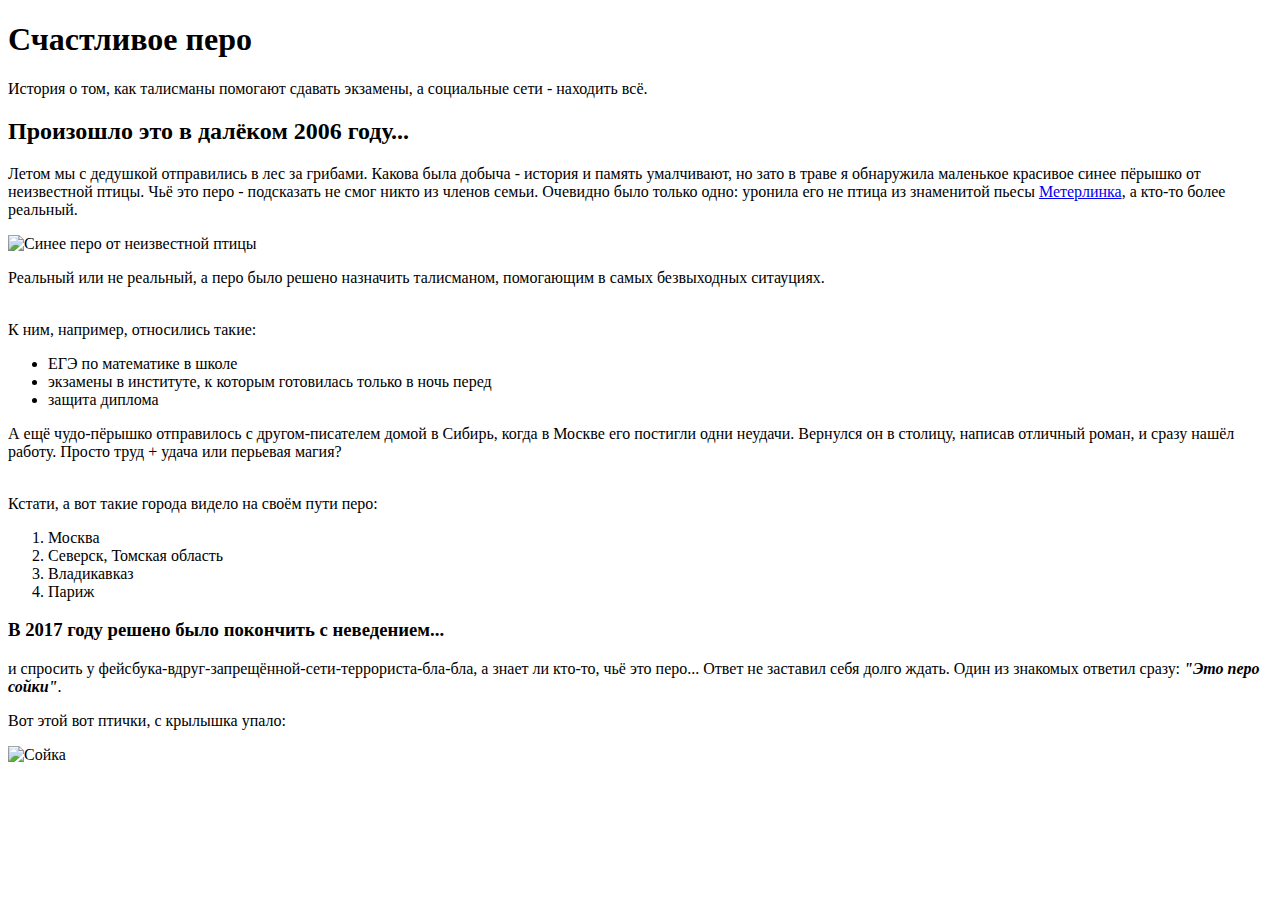
==== index.html @ 6678cf1d "My first page" ====
<!DOCTYPE html>
<html lang="en">

<head>
    <meta charset="UTF-8">
    <meta http-equiv="X-UA-Compatible" content="IE=edge">
    <meta name="viewport" content="width=device-width, initial-scale=1.0">
    <title>Счастливое перо</title>
    <link rel="stylesheet" href="style.css">
    <link rel="preconnect" href="https://fonts.googleapis.com">
    <link rel="preconnect" href="https://fonts.gstatic.com" crossorigin>
    <link href="https://fonts.googleapis.com/css2?family=Amatic+SC:wght@700&family=Caveat:wght@700&display=swap"
        rel="stylesheet">
</head>

<body>
    <h1>Счастливое перо</h1>
    <p>История о том, как талисманы помогают сдавать экзамены, а социальные сети - находить всё.</p>
    <h2>Произошло это в далёком 2006 году...</h2>
    <p>Летом мы с дедушкой отправились в лес за грибами. Какова была добыча - история и память умалчивают,
        но зато в траве я обнаружила маленькое красивое синее пёрышко от неизвестной птицы. Чьё это перо -
        подсказать не смог никто из членов семьи. Очевидно было только одно:
        уронила его не птица из знаменитой пьесы <a
            href="https://ru.wikipedia.org/wiki/Синяя_птица_(пьеса)">Метерлинка</a>, а кто-то более реальный.</p>
    <img src="img/IMG_3578_copy.JPG" alt="Синее перо от неизвестной птицы" width="300">
    <p>Реальный или не реальный, а перо было решено назначить талисманом, помогающим в самых безвыходных ситауциях.</p>
    <br>К ним, например, относились такие:
    <ul>
        <li>ЕГЭ по математике в школе</li>
        <li>экзамены в институте, к которым готовилась только в ночь перед</li>
        <li>защита диплома</li>
    </ul>
    <p>А ещё чудо-пёрышко отправилось с другом-писателем домой в Сибирь, когда в Москве его постигли одни неудачи.
        Вернулся он в столицу, написав отличный роман, и сразу нашёл работу. Просто труд + удача или перьевая магия?</p>
    <br>Кстати, а вот такие города видело на своём пути перо:
    <ol>
        <li>Москва</li>
        <li>Северск, Томская область</li>
        <li>Владикавказ</li>
        <li>Париж</li>
    </ol>
    <h3>В 2017 году решено было покончить с неведением...</h3>
    <p>и спросить у фейсбука-вдруг-запрещённой-сети-террориста-бла-бла,
        а знает ли кто-то, чьё это перо... Ответ не заставил себя долго ждать. Один из знакомых ответил сразу:
        <i><b>"Это перо сойки"</b></i>.
    </p>
    <p> Вот этой вот птички, с крылышка упало:</p>
    <img src="http://ic.pics.livejournal.com/glav_ryba/9912498/63973/63973_original.jpg" alt="Сойка" width="400">
</body>

</html>
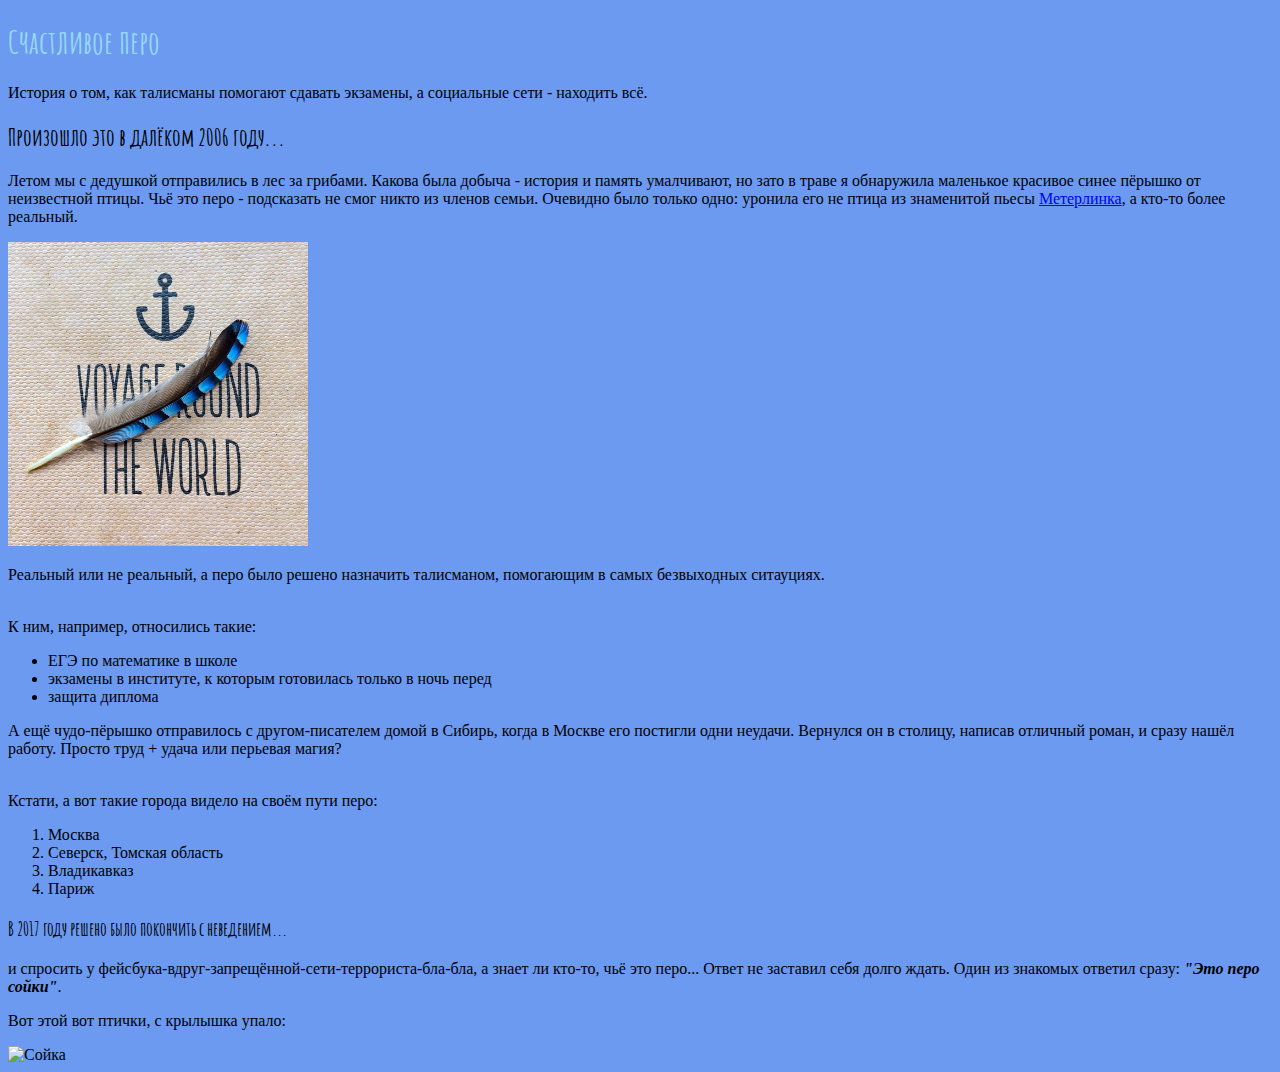
==== commit 0a033e0b: "With corrections" ====
--- a/index.html
+++ b/index.html
@@ -15,7 +15,7 @@
 
 <body>
     <h1>Счастливое перо</h1>
-    <p>История о том, как талисманы помогают сдавать экзамены, а социальные сети - находить всё.</p>
+    <p class="bigger">История о том, как талисманы помогают сдавать экзамены, а социальные сети - находить всё.</p>
     <h2>Произошло это в далёком 2006 году...</h2>
     <p>Летом мы с дедушкой отправились в лес за грибами. Какова была добыча - история и память умалчивают,
         но зато в траве я обнаружила маленькое красивое синее пёрышко от неизвестной птицы. Чьё это перо -
@@ -23,7 +23,8 @@
         уронила его не птица из знаменитой пьесы <a
             href="https://ru.wikipedia.org/wiki/Синяя_птица_(пьеса)">Метерлинка</a>, а кто-то более реальный.</p>
     <img src="img/IMG_3578_copy.JPG" alt="Синее перо от неизвестной птицы" width="300">
-    <p>Реальный или не реальный, а перо было решено назначить талисманом, помогающим в самых безвыходных ситауциях.</p>
+    <p>Реальный или не реальный, а перо было решено назначить талисманом, помогающим в самых безвыходных ситауциях.
+    </p>
     <br>К ним, например, относились такие:
     <ul>
         <li>ЕГЭ по математике в школе</li>
@@ -31,7 +32,8 @@
         <li>защита диплома</li>
     </ul>
     <p>А ещё чудо-пёрышко отправилось с другом-писателем домой в Сибирь, когда в Москве его постигли одни неудачи.
-        Вернулся он в столицу, написав отличный роман, и сразу нашёл работу. Просто труд + удача или перьевая магия?</p>
+        Вернулся он в столицу, написав отличный роман, и сразу нашёл работу. Просто труд + удача или перьевая магия?
+    </p>
     <br>Кстати, а вот такие города видело на своём пути перо:
     <ol>
         <li>Москва</li>
--- a/style.css
+++ b/style.css
@@ -0,0 +1,16 @@
+body {
+    background-color: rgb(108, 154, 241);
+}
+
+h1 {
+    color: rgb(149, 216, 241);
+    font-family: 'Amatic SC', cursive;
+}
+
+h2 {
+    font-family: 'Amatic SC', cursive;
+}
+
+h3 {
+    font-family: 'Amatic SC', cursive;
+}